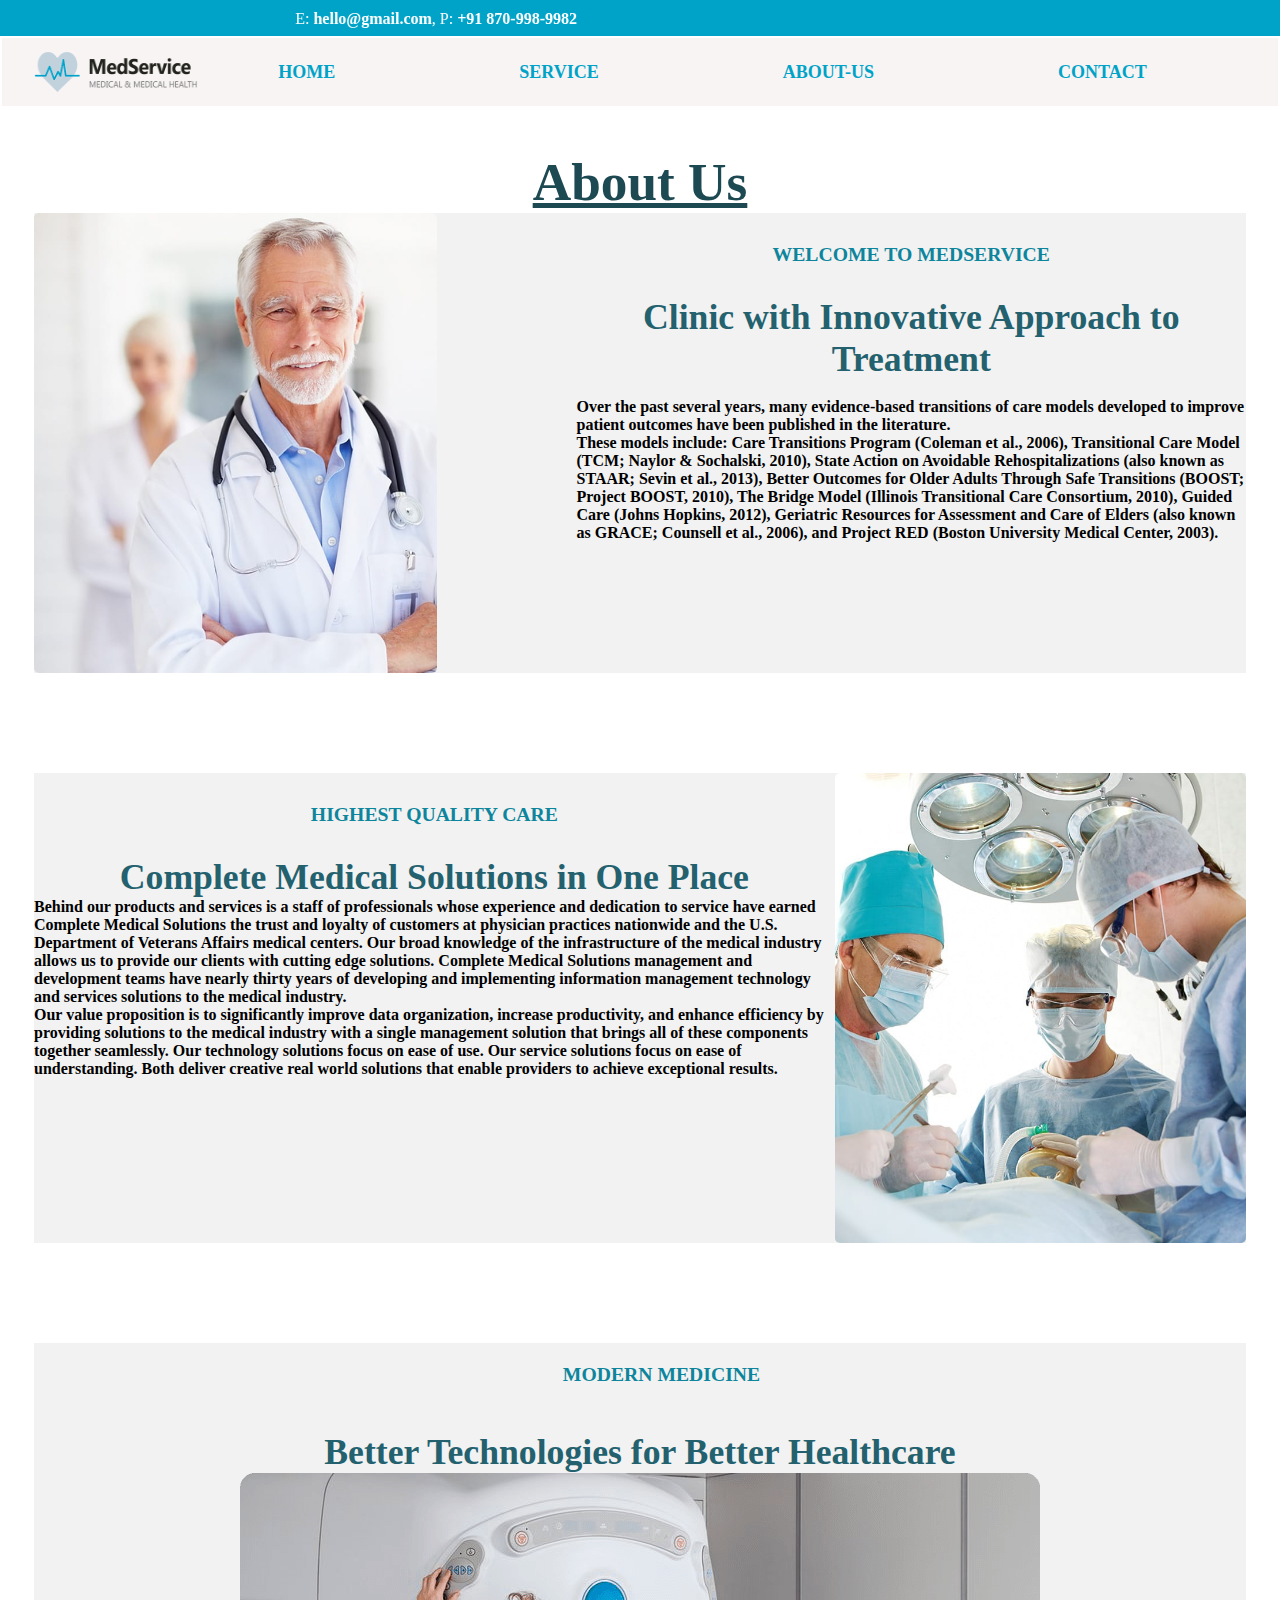
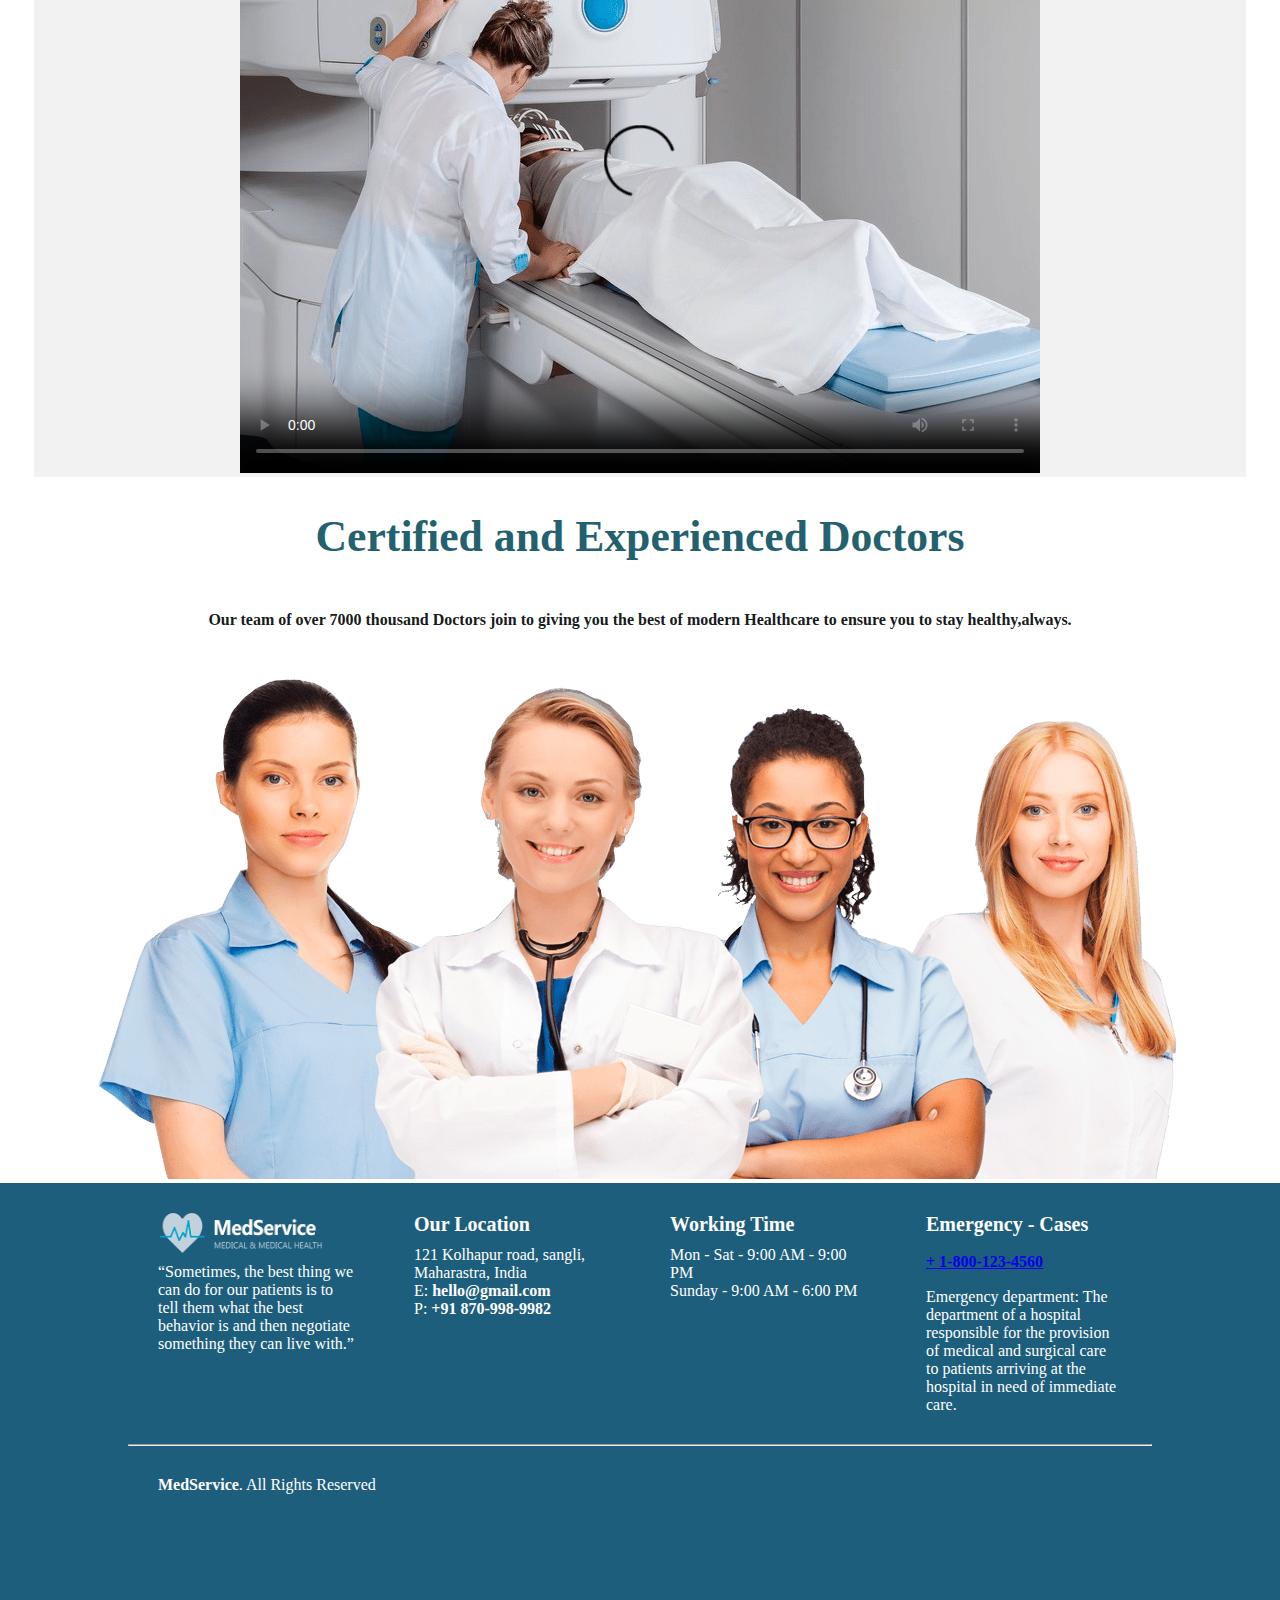
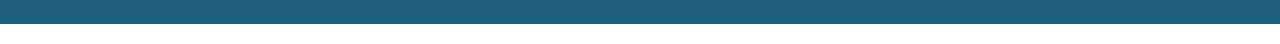
==== about.html @ 12128e85 "First Commit" ====
<!DOCTYPE html>
<html lang="en">

<head>
    <meta charset="UTF-8">
    <meta http-equiv="X-UA-Compatible" content="IE=edge">
    <meta name="viewport" content="width=device-width, initial-scale=1.0">
    <title>Medical Service</title>
    <link rel="stylesheet" href="index-style.css">


    <!-- Play Icon -->
    <div class="video-btn play-icon-blue">
        <div class="video-block-wrapper">
            <i class="fas fa-play"></i>
        </div>
    </div>

    <!-- Preview -->
    <!-- <img class="img-fluid" src="images/video-1.png" alt="video-photo"> -->

    </a>
</head>

<body>
    <section class="background">
        <div class="contact-strip">
            <div class="center contact-strip-div"><marquee behavior="alternate" direction=""> E: <b>hello@gmail.com</b>, P:<b> +91 870-998-9982</b></marquee></div>
            <div class="center contact-strip-div"></div>
        </div>
        <div class="main-menu">
            <img class="logo-image" src="./css/logo3.png" width="165" height="40">
            <nav class="navigation">

                <a class="menu-items" href="index.html">Home</a>
                <a class="menu-items" href="our-service.html">Service</a>
                <a class="menu-items" href="#">about-us</a>
                <a class="menu-items" href="contact.html">contact</a>

            </nav>
        </div>
    </section>
    <section id="abt">
        <div id="serve">
            <h1 class="font">About Us</h1>
            <div class="about">

                <div style="display: flex;">
                    <div style="flex: 1;">
                        <img src="css/about1.jpg" alt="">
                    </div>
                    <div style="flex: 2; text-align: left;">
                        <h5 class="grey"> WELCOME TO MEDSERVICE </h5>

                        <h3 class="pre"> Clinic with Innovative Approach to Treatment</h3><br/>
                        <b>Over the past several years, many evidence-based transitions of care models developed to improve patient outcomes have been published in the literature.<br/> 
                        These models include:
                        Care Transitions Program (Coleman et al., 2006),
                        Transitional Care Model (TCM; Naylor & Sochalski, 2010),
                        State Action on Avoidable Rehospitalizations (also known as STAAR; Sevin et al., 2013),
                        Better Outcomes for Older Adults Through Safe Transitions (BOOST; Project BOOST, 2010),
                        The Bridge Model (Illinois Transitional Care Consortium, 2010),
                        Guided Care (Johns Hopkins, 2012),
                        Geriatric Resources for Assessment and Care of Elders (also known as GRACE; Counsell et al., 2006), and
                        Project RED (Boston University Medical Center, 2003).</b> 

                    </div>
                </div>
            </div>
        </div>



    </section>
    <section id="container-bt">
        <div class="wast">
            <h6 class="grow">HIGHEST QUALITY CARE </h6>
            <h3 class="style"> Complete Medical Solutions in One Place</h3>

            <div style="display: flex;">
                
                <div style="flex: 2; text-align: left;">
                   <b> Behind our products and services is a staff of professionals whose experience and dedication to service have earned Complete Medical Solutions the trust and loyalty of customers at physician practices nationwide and the U.S. Department of Veterans Affairs medical centers. Our broad knowledge of the infrastructure of the medical industry allows us to provide our clients with cutting edge solutions.


                    Complete Medical Solutions management and development teams have nearly thirty years of developing and implementing information management technology and services solutions to the medical industry.<br/> Our value proposition is to significantly improve data organization, increase productivity, and enhance efficiency by providing solutions to the medical industry with a single management solution that brings all of these components together seamlessly. Our technology solutions focus on ease of use. Our service solutions focus on ease of understanding. Both deliver creative real world solutions that enable providers to achieve exceptional results. </b>
                   
                </div>
            </div>
        </div>
    </div>
            <img src="css/about2.jpg" alt="">
    </section>
    </div>
    <section>
        <div class="video-path">
            <h5>MODERN MEDICINE</h5>
            <h1> Better Technologies for Better Healthcare </h1>
            <video poster="css/video-1.png" controls>
                <source class="big" src="css/Envato Visits Their New Office(480P).mp4" type="video/mp4">
                <source src="css/Envato Visits Their New Office(480P).ogg" type="video/ogg">
            </video>
        </div>
    </section>
    <div class="certified">
        <h1 id="doctor"> Certified and Experienced Doctors</h1>
        <p id="doctor2"><b>Our team of over 7000 thousand Doctors join to giving you the best of modern Healthcare to ensure you to stay healthy,always.</b> </p>
        <img src="css/image-bac.png" alt="">
    </div>
    <div name="main-footer-block" class="main-footer-block">
        <div name="main-footer-content" class="footer-content">
            <div name="main-footer-service" class="main-footer-service main-footer-common">
                <img class="logo-image" src="./css/logo-white.png" width="165" height="40">
                <div style="margin-top:10px;">
                    “Sometimes, the best thing we can do for our patients is to tell them what the best behavior is and
                    then negotiate something they can live with.”
                </div>
            </div>
            <div name="main-footer-location" class="main-footer-location main-footer-common">
                <label style="font-size: 20px;font-weight: bold;">Our Location</label>
                <div style="margin-top: 10px;">
                    121 Kolhapur road, sangli,
                    Maharastra, India
                </div>
                <div>
                    E: <b>hello@gmail.com</b>
                </div>
                <div>
                    P: <b>+91 870-998-9982</b>
                </div>

            </div>
            <div name="main-footer-working-time" class="main-footer-working-time main-footer-common">
                <label style="font-size: 20px;font-weight: bold;">Working Time</label>
                <div style="margin-top: 10px;">
                    Mon - Sat - 9:00 AM - 9:00 PM<br>
                Sunday    - 9:00 AM - 6:00 PM<br>
                </div>
            </div>
            <div name="main-footer-emergency-cases" class="main-footer-emergency-cases main-footer-common">
                <label style="font-size: 20px;font-weight: bold;">Emergency - Cases</label>
                <div style="margin-top: 10px; font-weight:bold; color:rgba(20, 20, 112, 0.972); line-height: 2;">
                    <a class="single" href="tel:+ 1-800-123-4560">+ 1-800-123-4560 </a></div>
                <div style="margin-top: 10px;">Emergency department: The department of a hospital responsible for the provision of medical and surgical care to patients arriving at the hospital in need of immediate care.</div>
            </div>
        </div>
        <hr>
        <div name="main-footer-copyright footer-content" class="main-footer-copyright">
            <div class="main-footer-common">
                 <b>MedService</b>. All Rights Reserved
            </div>
            <div class="main-footer-common"></div>
            <div class="main-footer-common"></div>
            <div class="main-footer-common"></div>
        
    </div>
    </div>
</body>

</html>
---- index-style.css ----
body {
    width: 100%;
    height: 100%;
}
* {
    margin: 0px;
    padding: 0px;
    box-sizing: border-box;
}
.contact-strip:after {
    background-color: #00a3c8;
    content: "";
    display: table;
    clear: both;
}
.center {
    margin: auto;
    width: 50%;
    padding: 10px;
}
.contact-strip-div {
    float: left;
    width: 50%;
    color: white;
    background-color: #00a3c8;
    padding: 10px;
    text-align: center;
    height: 4vh; /* Should be removed. Only for demonstration */
}

/* MENU ITEMS*/

.main-menu {
     border: 2px solid rgb(255, 255, 255);
    background-repeat: no-repeat;
    color:  #00a3c8;
    width: 100%;
    height: 8vh;
    margin: auto;
    padding: 10px;
    background-color: rgb(248, 244, 244);
    display: flex;
    justify-content: center;
    align-items: center;
    
}

.logo-image {
    vertical-align: middle;
    background-position: top left;
   
}
.navigation a {
    
    display:inline-block;
    text-decoration: none;
    padding-right: 40px;
    margin-right: 60px;
    margin-left: 80px;
    text-transform: uppercase;
    font-size: large;
    font-weight: bolder;
    color:  #00a3c8;
    cursor: pointer;
   
}
    
    .navigation a:hover{
        color:#096175;
        text-decoration-line: underline;
        text-decoration-color: rgb(173, 7, 7);
     
    }
.img {
    position: absolute;
    /* left: 0; */
    right: 0;
    top: 12vh;
    z-index: 1000;
    /* bottom: -20px; */
    height: 70vh;
}
h4 {
    position: absolute;
    top: 300px;
    right:1000px;
   font-size:0.85rem;
   font-weight: 1000;
   font-family:'Lato', sans-serif;
   text-transform: uppercase;
   color:#114652;
   letter-spacing: 1;
   animation: h2 5s 1;

}

h2 {
    position: absolute;
    top: 350px;
    right:700px;
   font-size:4.4rem;
   font-weight: 900;
   text-transform: uppercase;
   letter-spacing: 01;
   z-index: 10;
   color:#1d4953;
   animation: h2 5s 1;

}
@keyframes h2{
    0%{
        color: gray;
        margin-bottom: -40px;
    }
    30%{
        letter-spacing: 7px;
        margin-bottom: -40px;
    }
    85%{
        letter-spacing: 5px;
        margin-bottom: -40px;
    }
}
 .btn-value {
     width:360px;
    position: absolute;
    top: 300px;
    right:930px;
    margin-top: 250px;
    
    
 
}
.btn{
    margin:60px;
    font-size: 1.10rem;
    line-height: 1;
    font-family: 'Franklin Gothic Medium', 'Arial Narrow', Arial, sans-serif;
    font-weight: 400;
    letter-spacing:0.25px;
    border:2px solid transparent;
    padding:15px 30px;
    border-radius:8px;
    text-decoration: none;
    background-color:  #1dc5ebce;
    color:white;
    
    
}
.btn:hover{
    background-color: #00a3c8;
}
/* Services Section */
#services{
    margin:34px;
  display:flex;
}
#services-container h1{
    text-align: center;
    text-overflow: none;
    text-decoration-line: underline;
    justify-content: center;
    font-size: 3.33rem;
    margin-top: 10px;
    color:#1d4953;
    

  }
#services-container h3{
    text-align: center;
    text-overflow: none;
    justify-content: center;
    font-size: 2.23rem;
    margin-top: 10px; 
}
#services-container p{
    text-align: center;
    justify-content: center;
    text-overflow: none;
    font-size: 1.23rem;
    margin-top: 10px; 
}


#services .box{ 
    margin-top: auto;
    background: #f2f2f2;
   
}

#services .box img{
  
 height: 360px;
   margin: auto;
   display: block;
   cursor: pointer;
   border-radius: 5px;
   transition: .5s;
}
#services img:hover{
    transform: scale(0.8) rotate(1deg);
    border-radius: 20px;
    box-shadow: 0 32px 75px rgba(0,0,0,0.5);
}
#services .box p{
    font-family: 'Bree Serif', serif;

} 

.para{ 
    margin:34px;
    margin-top: auto;
    background: #f2f2f2;
   
}
.para h3{
    text-align: center;
    text-overflow: none;
    justify-content: center;
    font-size: 2.23rem;
    margin-top: 10px;
    color:#1d4953;
}
.para p{
    text-align: center;
    justify-content: center;
    text-overflow: none;
    font-size: 1.23rem;
    margin-top: 10px; 
}
.para img{
  
    height: 360px;
      margin: auto;
      display: block;
      cursor: pointer;
      border-radius: 5px;
      transition: .5s;
   }
   .para img:hover{
     transform: scale(0.8) rotate(1deg);
     border-radius: 20px;
     box-shadow: 0 32px 75px rgba(0,0,0,0.5);

   }
   

   .service1{ 
    margin:34px;
    margin-top: 30px;
    background: #f2f2f2;
   
}
.service1 h3{
    text-align: center;
    text-overflow: none;
    justify-content: center;
    font-size: 2.23rem;
    margin-top: 10px;
    color:#1d4953;
}
.service1 p{
    text-align: center;
    justify-content: center;
    text-overflow: none;
    font-size: 1.23rem;
    margin-top: 10px; 
}
.service1 img{
    height: 360px;
      margin: auto;
      display: block;
     cursor: pointer; 
     border-radius: 5px;
     transition: .5s;

 }

.service1 img:hover{
    transform: scale(0.8) rotate(1deg);
    border-radius: 20px;
    box-shadow: 0 32px 75px rgba(0,0,0,0.5);
}



  /*   ABOUT SECTION  */ 
 
  #abt{
    margin:34px;
  display:flex;
  
}
#abt h1{
    text-align: center;
    text-overflow: none;
    text-decoration-line: underline;
    justify-content: center;
    font-size: 3.33rem;
    margin-top: 10px;
    color:#1d4953;
    

  }
 
  #abt  h3{
    text-align: center;
    text-overflow: none;
    justify-content: center;
    font-size: 2.23rem;
    margin-top: 30px; 
    color:#23616e;
}
#abt  h5{
    text-align: center;
    text-overflow: none;
    justify-content: center;
    font-size: 1.23rem;
    margin-top: 30px; 
    color:#0d859c;
}

#abt p{
    text-align:right;
    justify-content:center;
    text-overflow: none;
    font-size: 1.23rem;
    margin-top: 40px; 
    float:right;
}
#abt img{
  
    height: 460px;
      margin-right: 140px;
      display: block;
      cursor: pointer;
      border-radius: 5px;   
       transition: .5s;
    }
    #abt img:hover{
      transform: scale(0.8) rotate(1deg);
      border-radius: 20px;
      box-shadow: 0 32px 75px rgba(0,0,0,0.5);
 
    
   }
   
 .about{ 
    background: #f2f2f2;
   
}

#container-bt{

    margin:100px 34px;
    display:flex;
    background: #f2f2f2;
    
  }
  #container-bt h6{
      text-align: center;
      text-overflow: none;
      justify-content: center;
      font-size: 1.23rem;
      margin-top: 30px; 
      color:#0d859c;
  }
  
  #container-bt h3{
      text-align: center;
      text-overflow: none;
      justify-content: center;
      font-size: 2.23rem;
      margin-top: 30px; 
      color:#23616e;
  }
  #container-bt p{
      text-align: right;
      justify-content:center;
      text-overflow: none;
      font-size: 1.23rem;
      margin-top: 40px; 
   
  }
  #container-bt img{
    
      height: 470px;
        display: block;
        cursor: pointer;
        border-radius: 5px;  
        transition: .5s;
    }
    #container-bt img:hover{
      transform: scale(0.8) rotate(1deg);
      border-radius: 20px;
      box-shadow: 0 32px 75px rgba(0,0,0,0.5);
 
     }
     /*video*/
     .video-path{
         text-align: center;
         justify-content: center;
         margin:34px;
         background: #f2f2f2;

     }
     .video-path h5{
        padding-top: 20px;
        padding-left:43px;
        color:#0d859c;
        font-size: 1.23rem;
     }
     .video-path h1{
        padding-top: 40px;
        margin-top: 5px;
        color:#23616e;
        font-size: 2.23rem;
     }

     video{
        width:"458";
        height:"358"; 
        cursor: pointer;
     }
     .certified{
        text-align: center;
        justify-content: center;
        /* margin:350px; */
        width: 100%;
        transition: .5s;
    }
    .certified:hover{
      transform: scale(0.8) rotate(1deg);
      border-radius: 20px;
      box-shadow: 0 32px 75px rgba(0,0,0,0.5);
 
        }

    #doctor {
      margin-top: 30px;
      color:#23616e;
      font-size: 2.73rem;
      
     }
     #doctor2 {
        margin: 50px;
        color:#000405ed;
        
       }
       

       /* CONTACT SECTION*/

       #contra{
      margin:auto;
       
       }
      #contra h1{
       font-size: 2.73rem;
       text-align: center;
       text-overflow: none;
       text-decoration-line: underline;
       justify-content: center;
       font-size: 3.33rem;
       margin-top: 10px;
       color:#1d4953;
       

     }
     
     .lorem{
    text-align: center;
    }
     .lorem h3{
         text-align: center;
         margin-top: 60px;
         font-size: 2.33rem;
         color:#2b6c7a;
     }
     .lorem p{
         text-align: center;
         margin-top: 10px;
         font-size:1.23rem;
         margin-bottom: 10px;
     }
     .pondy{
        position: fixed;
        bottom: 60vh;
        right: 10px ;
         

     }

     /* ENTER YOUR NAME*/

     #input-name{
         background-color:#fff;
         padding:4px 105px;
         margin-bottom:15px;
         justify-content: center;
         margin-left: 20px;
     }
     #input-name .form-control{
         /* display:block; */
         width:50%;
         height:52px;
         font-size:15px;
       /* text-align: center; */
        /* margin-left:350px; */
         line-height:1;
         font-weight:300;
         border-radius:4px;
         box-shadow:none;
         padding-left: 10px;
     }
     #input-email{
        background-color:#fff;
        padding:4px 105px;
        margin-bottom:15px;
        justify-content: center;
        margin-left: 20px;
    }

    /* ENTER YOUR E-MAIL*/

    #input-email .form-control{
        /* display:block; */
        width:50%;
        height:52px;
        font-size:15px;
      /* text-align: center; */
       /* margin-left:350px; */
        line-height:1;
        font-weight:300;
        border-radius:4px;
        box-shadow:none;
        padding-left: 10px;
    }

    /* ENTER YOUR PHONE NUMBER*/

    #input-phone{
        background-color:#fff;
        padding:4px 105px;
        margin-bottom:15px;
        justify-content: center;
        margin-left: 20px;
    }
    #input-phone .form-control{
        /* display:block; */
        width:50%;
        height:52px;
        font-size:15px;
      /* text-align: center; */
       /* margin-left:350px; */
        line-height:1;
        font-weight:300;
        border-radius:4px;
        box-shadow:none;
        padding-left: 10px;
    }

    /* ENTER YOUR PATIENT NAME*/
     
    #input-patient{
        background-color:#fff;
        padding:4px 105px;
        margin-bottom:15px;
        justify-content: center;
        margin-left: 20px;
    }
    #input-patient .custom-select{
        /* display:block; */
        width:50%;
        height:52px;
       font-size:15px;
      /* text-align: center; */
       /* margin-left:350px; */
        line-height:1;
        font-weight:300;
        border-radius:4px;
        box-shadow:none;
        padding-left: 10px;

    
        }
        #datetimepicker2.form-control{
            /* display:block; */
            width: 50%;
            height:52px;
            font-size:15px;
            /*text-align: center;*/
           /* margin-left:350px; */
            line-height:1;
            font-weight:300;
            border-radius:4px;
            box-shadow:none;

    }
      /* ENTER YOUR SUBJECT NAME */

    #input-subject{
        background-color:#fff;
        padding:4px 105px;
        margin-bottom:15px;
        justify-content: center;
        margin-left: 20px;
    }
    #input-subject .form-control{
        /* display:block; */
        width:50%;
        height:52px;
        font-size:15px;
      /* text-align: center; */
       /* margin-left:350px; */
        line-height:1;
        font-weight:300;
        border-radius:4px;
        box-shadow:none;
        padding-left: 10px;
    }

    /* ENTER YOUR MESSAGE NAME */
    
    #input-message{
        background-color:#fff;
        padding:4px 105px;
        margin-bottom:15px;
        justify-content: center;
        margin-left: 20px;
    }
    #input-message .form-control{
        /* display:block; */
        width:35%;
        height:200px;
        font-size:15px;
       text-align: center;
       /* margin-left:350px; */
        line-height:1;
        font-weight:300;
        border-radius:4px;
        box-shadow:none;
    }

    /* BUTTON*/
    .button-type{
        display:block;
        margin:auto;
        font-size: 1.10rem;
        line-height: 1;
        font-family: 'Franklin Gothic Medium', 'Arial Narrow', Arial, sans-serif;
        font-weight: 400;
        letter-spacing:0.25px;
        border:2px solid transparent;
        padding:15px 30px;
        border-radius:6px;
        text-decoration: none;
        align-items: center;
        background-color:  #1dc5ebce;
        color:white;
        margin-bottom: 10px;
        
    }
    .button-type:hover{
        background-color: #00a3c8;
    }
    .footer-content{
        display: flex;
        text-align: center;
        justify-content: center;
    }
    .main-footer-common{
        padding: 10px;
        margin: 20px;
        width: 25%;
        color: white;
        text-align: left;
    }
    .main-footer-block{
       padding-left: 10%;
       padding-right: 10%;
        background-color: #1D5E7C;
    }
   
    .main-footer-copyright{
        color: white;
    }


    /* MAKE AN APPOINTMENT SECTION */
  
      .mc-make{
         text-align: center;
        
    }
    #book{
        font-size: 2.625rem;
        font-weight: 700;
        margin-top: 50px;
        color:#0a5161;
        
    }

    .appointment p{
        font-size: 1.10rem;
       text-indent: 50px;
       margin-top: 10px;
       margin-bottom: 30px;
    }

    #input-dop{
        background-color:#fff;
        padding:4px 105px;
        margin-bottom:15px;
        justify-content: center;
        margin-left: 20px;
    }
    #input-dop .custom-select{
        /* display:block; */
        width:50%;
        height:52px;
        font-size:15px;
       text-align: center;
       /* margin-left:350px; */
        line-height:1;
        font-weight:300;
        border-radius:4px;
        box-shadow:none;
    }
    
    #input-doc{
        background-color:#fff;
        padding:4px 105px;
        margin-bottom:15px;
        justify-content: center;
        margin-left: 20px;
    }
    #input-doc .custom-select{
        /* display:block; */
        width:50%;
        height:52px;
        font-size:15px;
       text-align: center;
       /* margin-left:350px; */
        line-height:1;
        font-weight:300;
        border-radius:4px;
        box-shadow:none;
    }
    
    #input-vis{
        background-color:#fff;
        padding:4px 105px;
        margin-bottom:15px;
        justify-content: center;
        margin-left: 20px;
    }
    #input-vis .custom-select{
        /* display:block; */
        width:50%;
        height:52px;
        font-size:15px;
        /*text-align: center;*/
       /* margin-left:350px; */
        line-height:1;
        font-weight:300;
        border-radius:4px;
        box-shadow:none;
    }
     
    #datetimepicker{
        background-color:#fff;
       /* padding:4px 105px;*/
        margin-bottom:15px;
        justify-content: center;
        margin-left: 20px;
    }
    #datetimepicker.form-control{
        /* display:block; */
        width: 43%;
        height:52px;
        font-size:15px;
        /*text-align: center;*/
       /* margin-left:350px; */
        line-height:1;
        font-weight:300;
        border-radius:4px;
        box-shadow:none;
    }
       /* ENTER YOUR NAME*/

       #output-name{
        background-color:#fff;
        padding:4px 105px;
        margin-bottom:15px;
        justify-content: center;
        margin-left: 20px;
    }
    #output-name .form-control{
        /* display:block; */
        width:50%;
        height:52px;
        font-size:15px;
        /*text-align: center;*/
       /* margin-left:350px; */
        line-height:1;
        font-weight:300;
        border-radius:4px;
        box-shadow:none;
    }
    #output-email{
       background-color:#fff;
       padding:4px 105px;
       margin-bottom:15px;
       justify-content: center;
       margin-left: 20px;
   }

   /* ENTER YOUR E-MAIL*/

   #output-email .form-control{
       /* display:block; */
       width:50%;
       height:52px;
       font-size:15px;
      /*text-align: center;*/
      /* margin-left:350px; */
       line-height:1;
       font-weight:300;
       border-radius:4px;
       box-shadow:none;
   }

   /* ENTER YOUR PHONE NUMBER*/

   #output-phone{
       background-color:#fff;
       padding:4px 105px;
       margin-bottom:15px;
       justify-content: center;
       margin-left: 20px;
   }
   #output-phone .form-control{
       /* display:block; */
       width:50%;
       height:52px;
       font-size:15px;
       /*text-align: center;*/
      /* margin-left:350px; */
       line-height:1;
       font-weight:300;
       border-radius:4px;
       box-shadow:none;
   }

    /* ENTER YOUR MESSAGE NAME */
    
    #output-message{
        background-color:#fff;
        padding:4px 105px;
        margin-bottom:15px;
        justify-content: center;
        margin-left: 20px;
    }
    #output-message .form-control{
        /* display:block; */
        width:35%;
        height:200px;
        font-size:15px;
       /*text-align: center;*/
       /* margin-left:350px; */
        line-height:1;
        font-weight:300;
        border-radius:4px;
        box-shadow:none;
    }
  
    .submit-btn{
        width:40%;
        display:block;
        margin:auto;
        font-size: 1.10rem;
        line-height: 1;
        font-family: 'Franklin Gothic Medium', 'Arial Narrow', Arial, sans-serif;
        font-weight: 400;
        letter-spacing:0.25px;
        border:2px solid transparent;
        padding:15px 30px;
        border-radius:6px;
        text-decoration: none;
        align-items: center;
        background-color:  #1dc5ebce;
        color:white;
        margin-bottom: 10px;
        
    }
    
    .submit-btn:hover{
        background-color: #00a3c8;
    }

    /* TIME TABLE */
    
.sidebar-table.blue-table{
    
    width: 15%;
    background-color:#00a3c8;
    border:1px solid #00a3c8;
    color:#fff;
    box-shadow:none;
    position:absolute;
    top: 300px;
    left: 1220px;
}
.sidebar-table{
    
    border-radius:6px;
}
mb-50{
    margin-bottom:50px;
}
.sidebar-table h5{
    color:#fff;
    margin-bottom:15px;
    font-size:1.25rem;
    font-weight:700;
}
.sidebar-table p-sm{
    margin-bottom:0px;
    font-size:0.95rem;
  
}
.sidebar-table .table td,.table th{
    border-bottom:1px dashed rgba(255, 255, 255, .6);
    font-size:16px;
    padding:16px 0;
    border-top:none;
    vertical-align:top;
}
.table.text-right{
    font-weight:500;
    padding-right: 10px;
}
.Pravin{
    background: url(css/sms\ btn\ back.jpg)
    
}
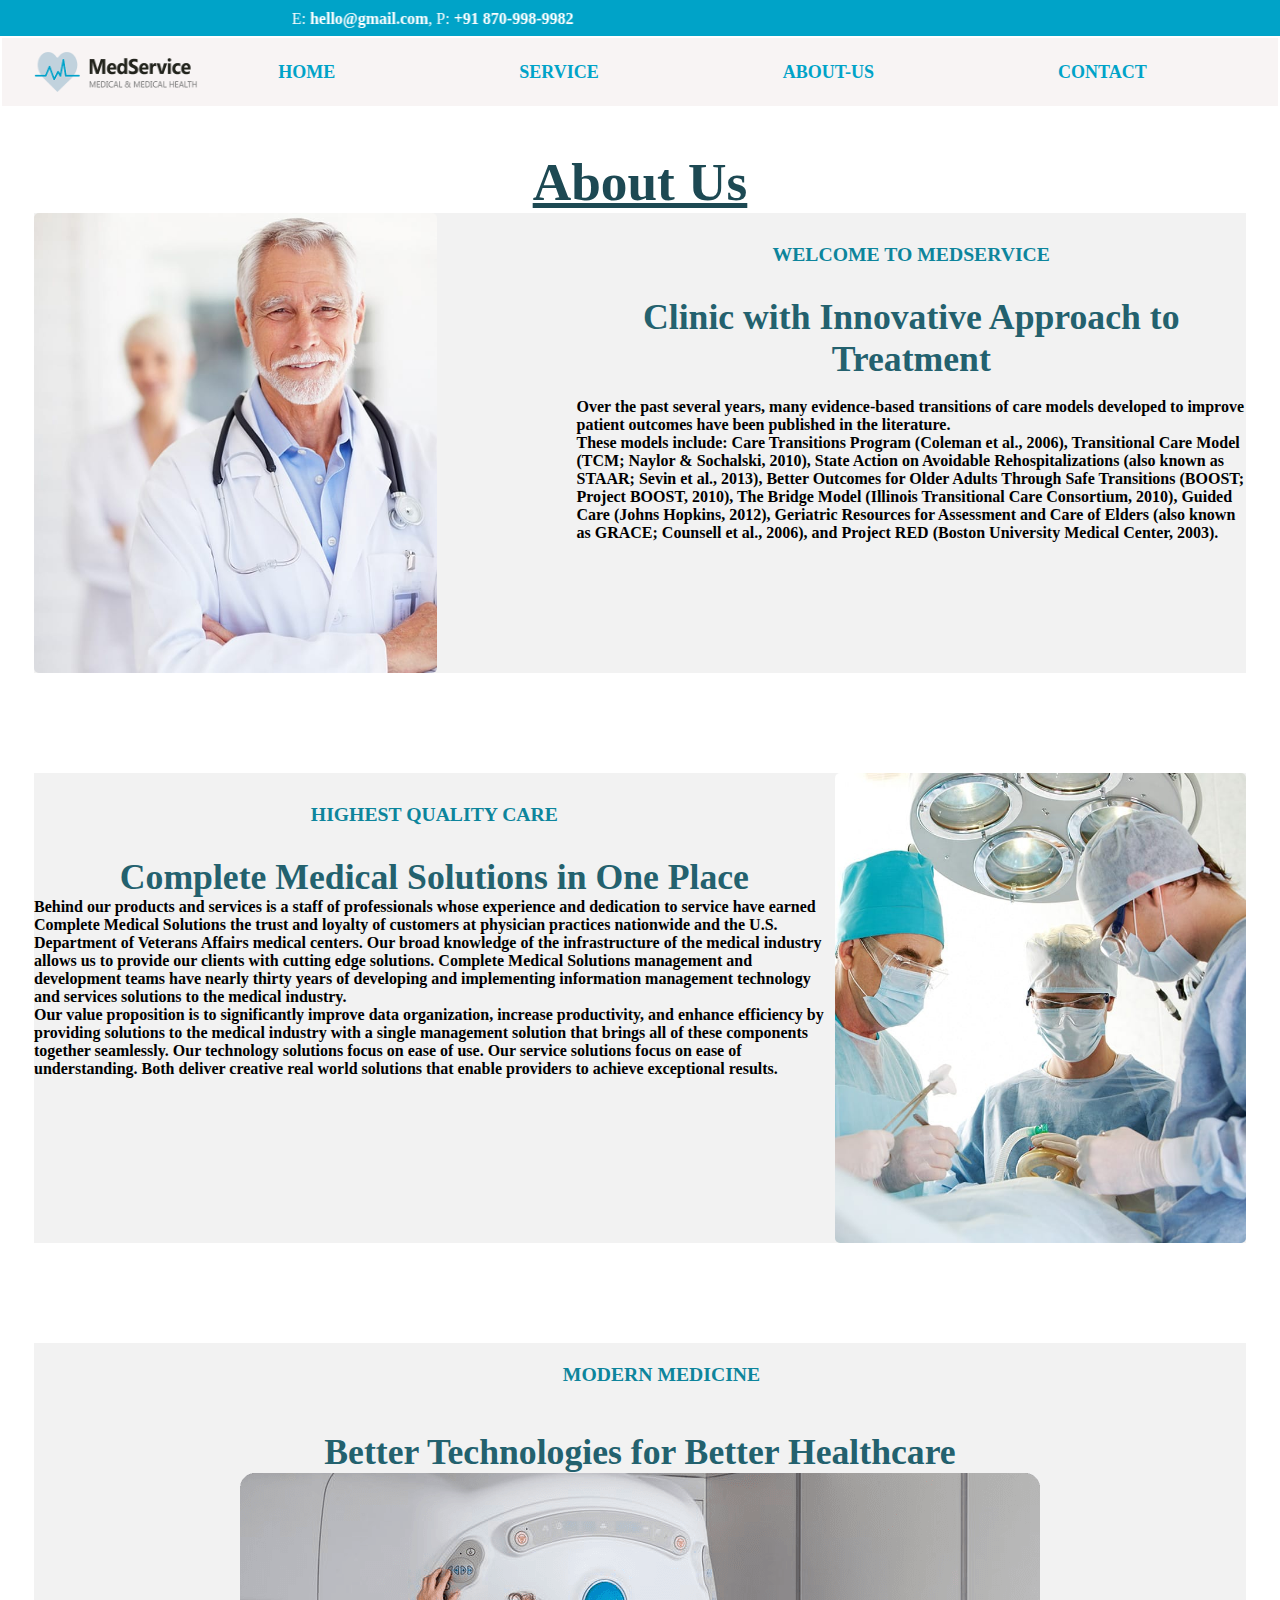
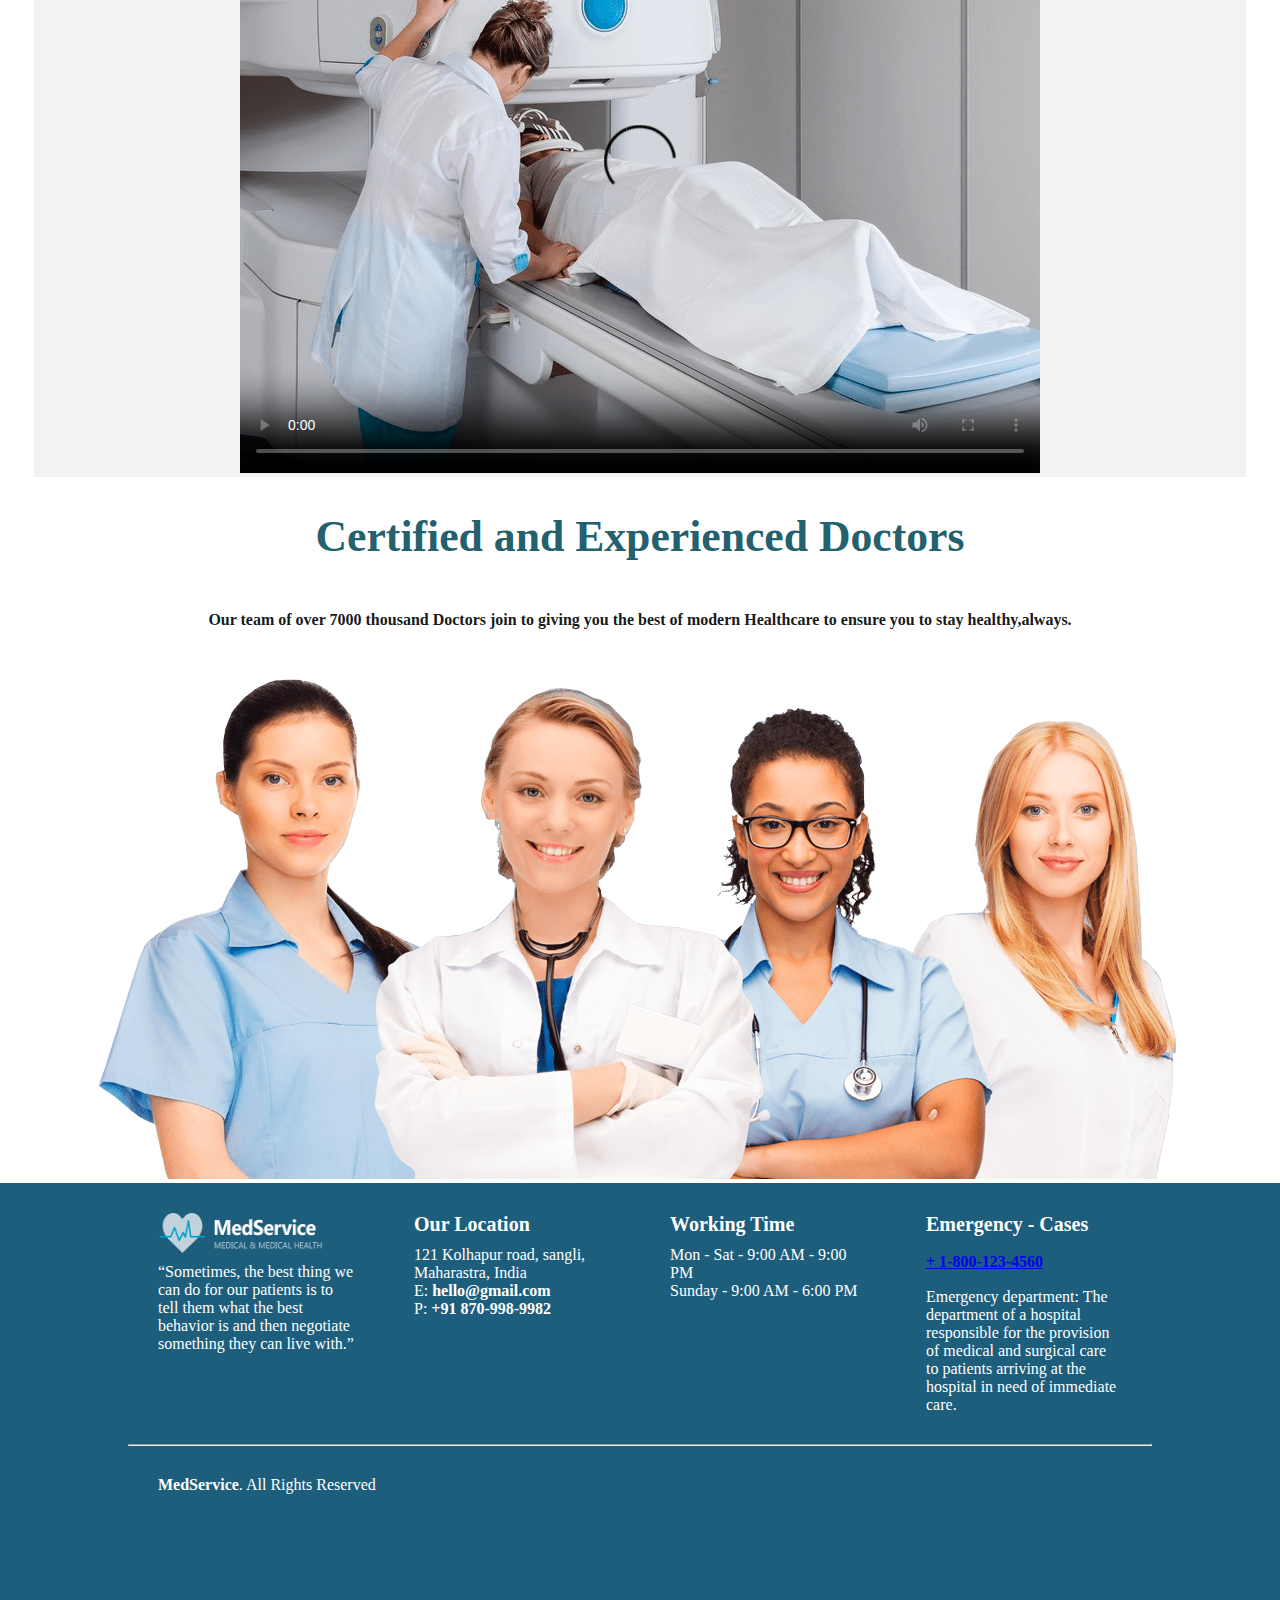
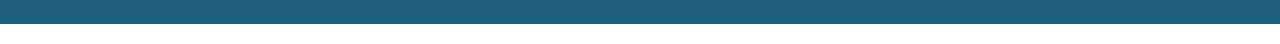
==== commit bff439c1: "Update about.html" ====
--- a/about.html
+++ b/about.html
@@ -8,7 +8,7 @@
     <title>Medical Service</title>
     <link rel="stylesheet" href="index-style.css">
 
-
+   
     <!-- Play Icon -->
     <div class="video-btn play-icon-blue">
         <div class="video-block-wrapper">
